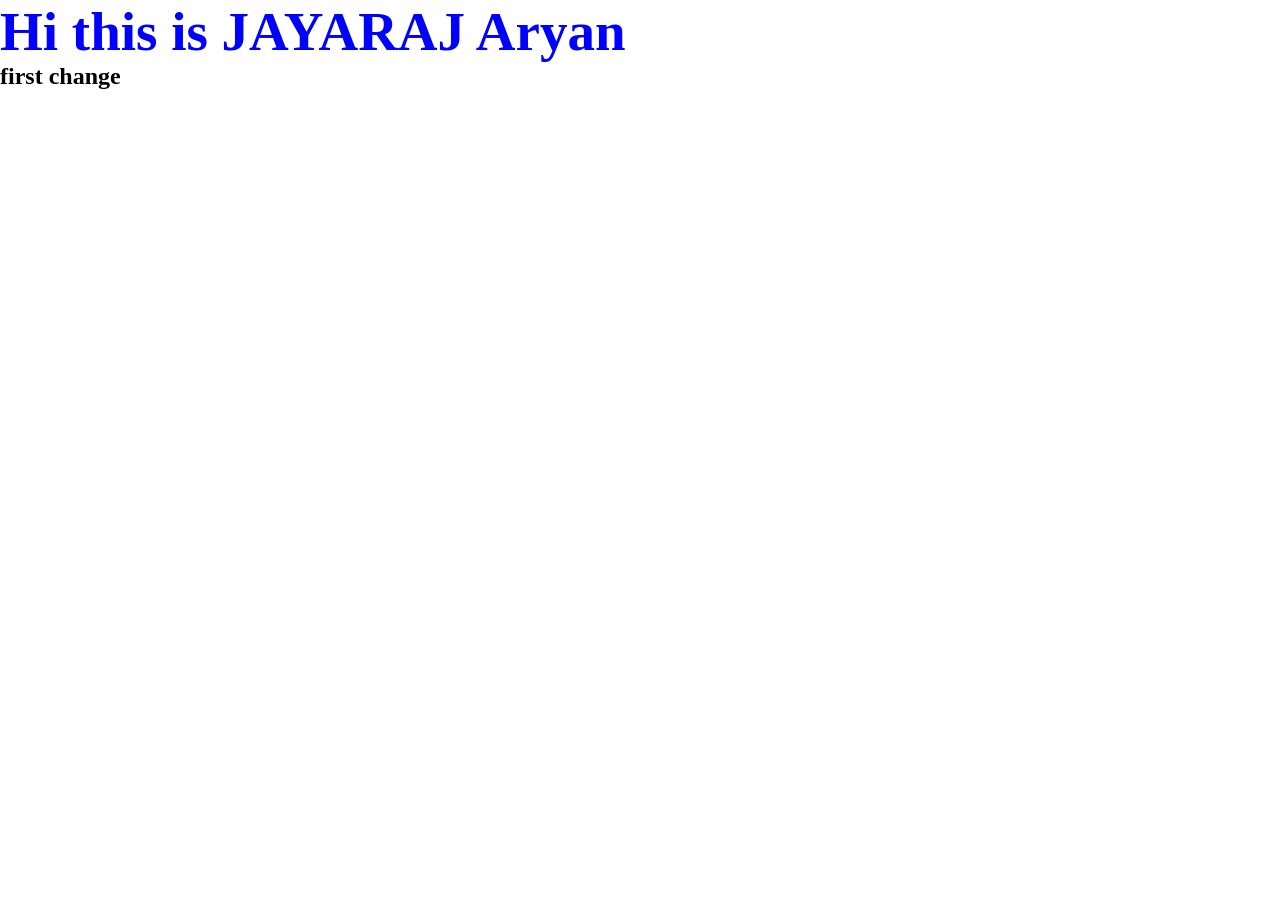
==== index.html @ c1fed7a8 "my first commit" ====
<!DOCTYPE html>
<html lang="en">
<head>
    <meta charset="UTF-8">
    <meta name="viewport" content="width=device-width, initial-scale=1.0">
    <title>My first work</title>
    <link rel="stylesheet" href="style.css">
</head>
<body>
    <h1> Hi this is JAYARAJ Aryan</h1>
    <h2> first change </h2>
    <script src="script.js"></script>
</body>
</html>
---- style.css ----
*{
    margin: 0;
    padding: 0;
    }
    h1{ font-size: 55px;
    color: blue;
    
    }
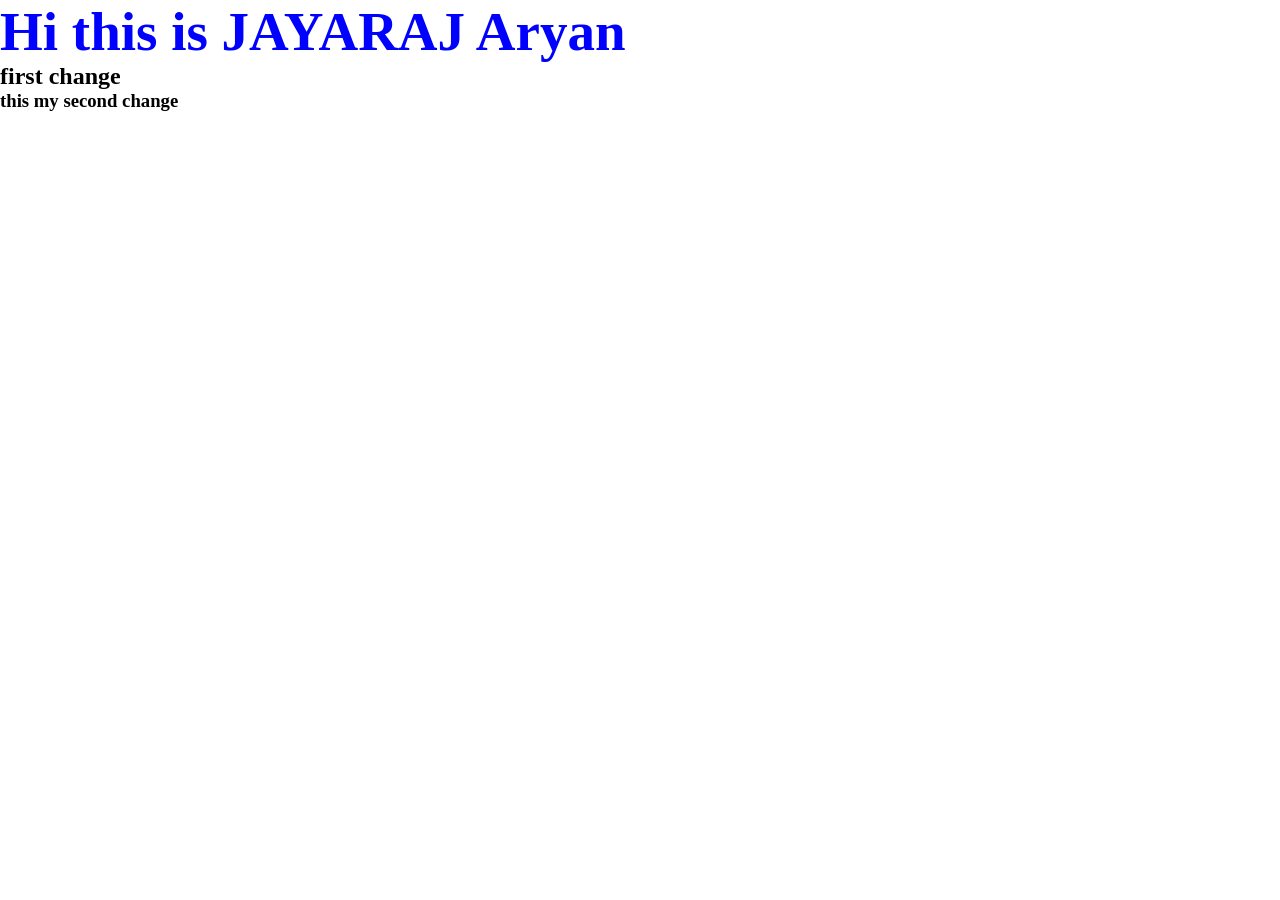
==== commit ae7cacb7: "second" ====
--- a/index.html
+++ b/index.html
@@ -9,6 +9,7 @@
 <body>
     <h1> Hi this is JAYARAJ Aryan</h1>
     <h2> first change </h2>
+    <h3> this my second change</h3>
     <script src="script.js"></script>
 </body>
 </html>
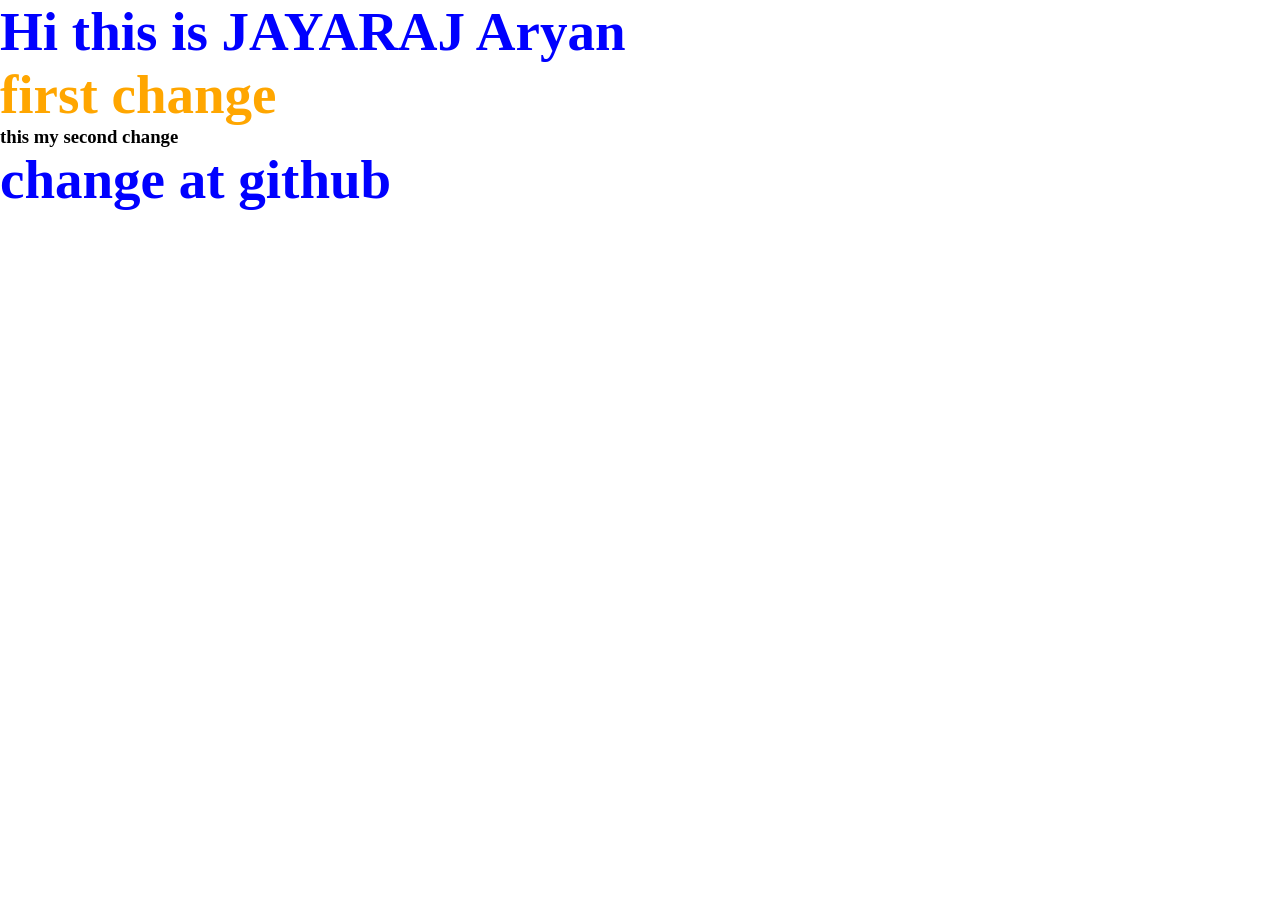
==== commit 49c8249c: "Update index.html" ====
--- a/index.html
+++ b/index.html
@@ -10,6 +10,7 @@
     <h1> Hi this is JAYARAJ Aryan</h1>
     <h2> first change </h2>
     <h3> this my second change</h3>
+    <h1> change at github</h1>
     <script src="script.js"></script>
 </body>
-</html>+</html>
--- a/style.css
+++ b/style.css
@@ -5,4 +5,8 @@
     h1{ font-size: 55px;
     color: blue;
     
-    }+    }
+    h2{ font-size: 55px;
+        color: rgb(255, 166, 0);
+        
+        }
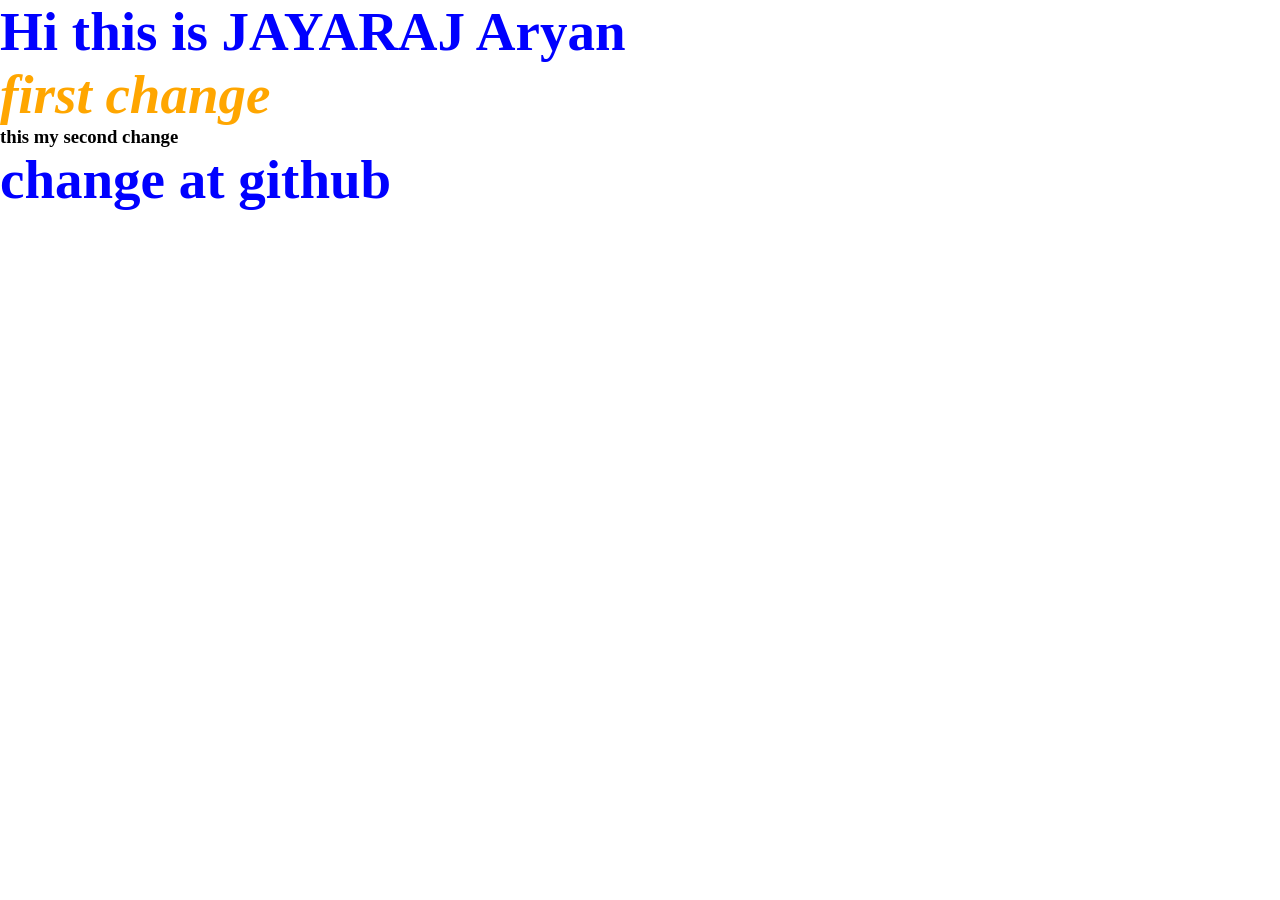
==== commit 6a228393: "added extra file" ====
--- a/index.html
+++ b/index.html
@@ -5,6 +5,7 @@
     <meta name="viewport" content="width=device-width, initial-scale=1.0">
     <title>My first work</title>
     <link rel="stylesheet" href="style.css">
+    <link rel="stylesheet" href="script1.css">
 </head>
 <body>
     <h1> Hi this is JAYARAJ Aryan</h1>
--- a/style.css
+++ b/style.css
@@ -6,7 +6,4 @@
     color: blue;
     
     }
-    h2{ font-size: 55px;
-        color: rgb(255, 166, 0);
-        
-        }+ 
--- a/script1.css
+++ b/script1.css
@@ -0,0 +1,5 @@
+h2{ font-size: 55px;
+    color: rgb(255, 166, 0);
+    font-style: italic;
+    
+    }
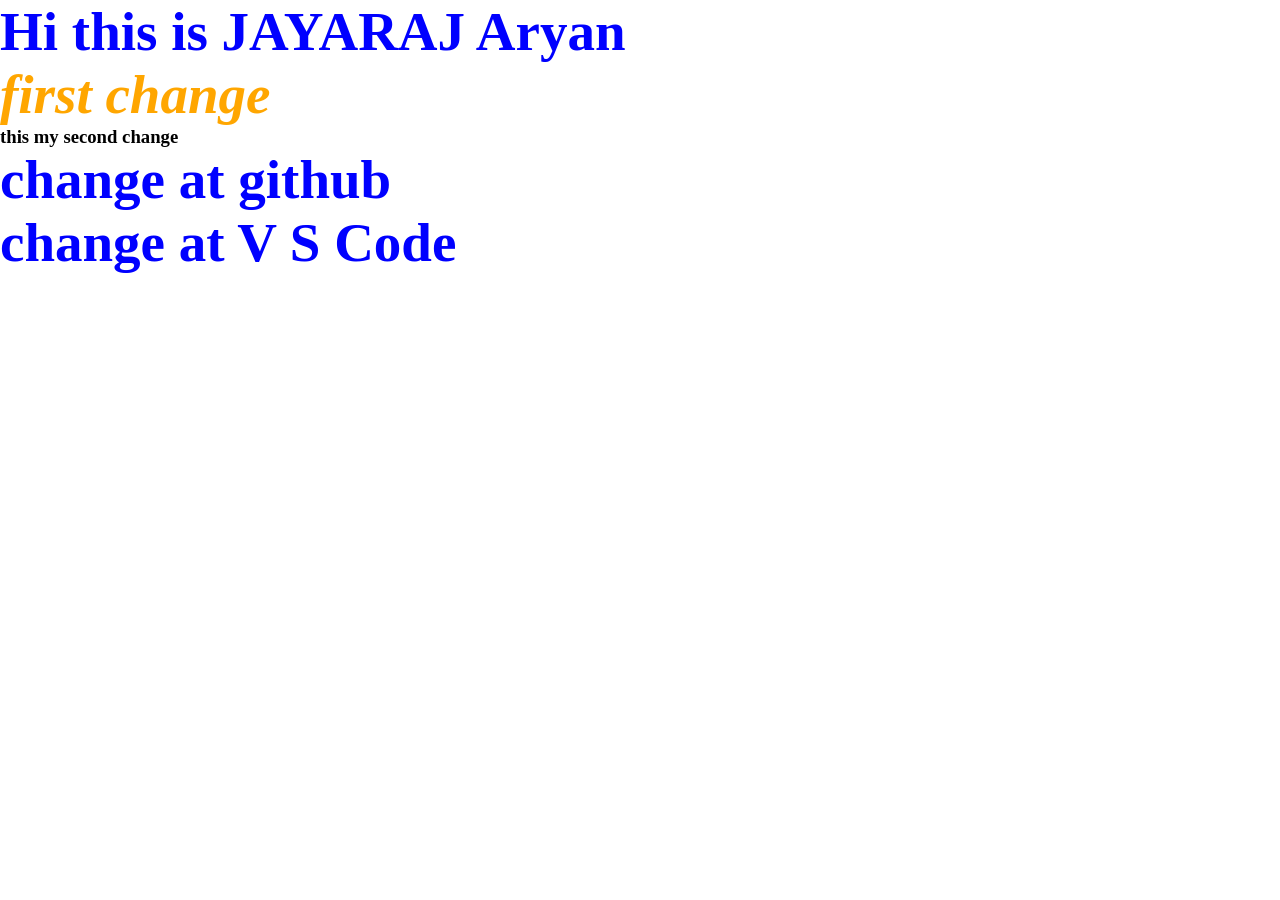
==== commit 7c3f6b10: "change at V S Code" ====
--- a/index.html
+++ b/index.html
@@ -12,6 +12,7 @@
     <h2> first change </h2>
     <h3> this my second change</h3>
     <h1> change at github</h1>
+    <h1> change at V S Code</h1>
     <script src="script.js"></script>
 </body>
 </html>
--- a/script1.css
+++ b/script1.css
@@ -1,5 +1,6 @@
 h2{ font-size: 55px;
     color: rgb(255, 166, 0);
     font-style: italic;
+    font-weight: bold;
     
     }
